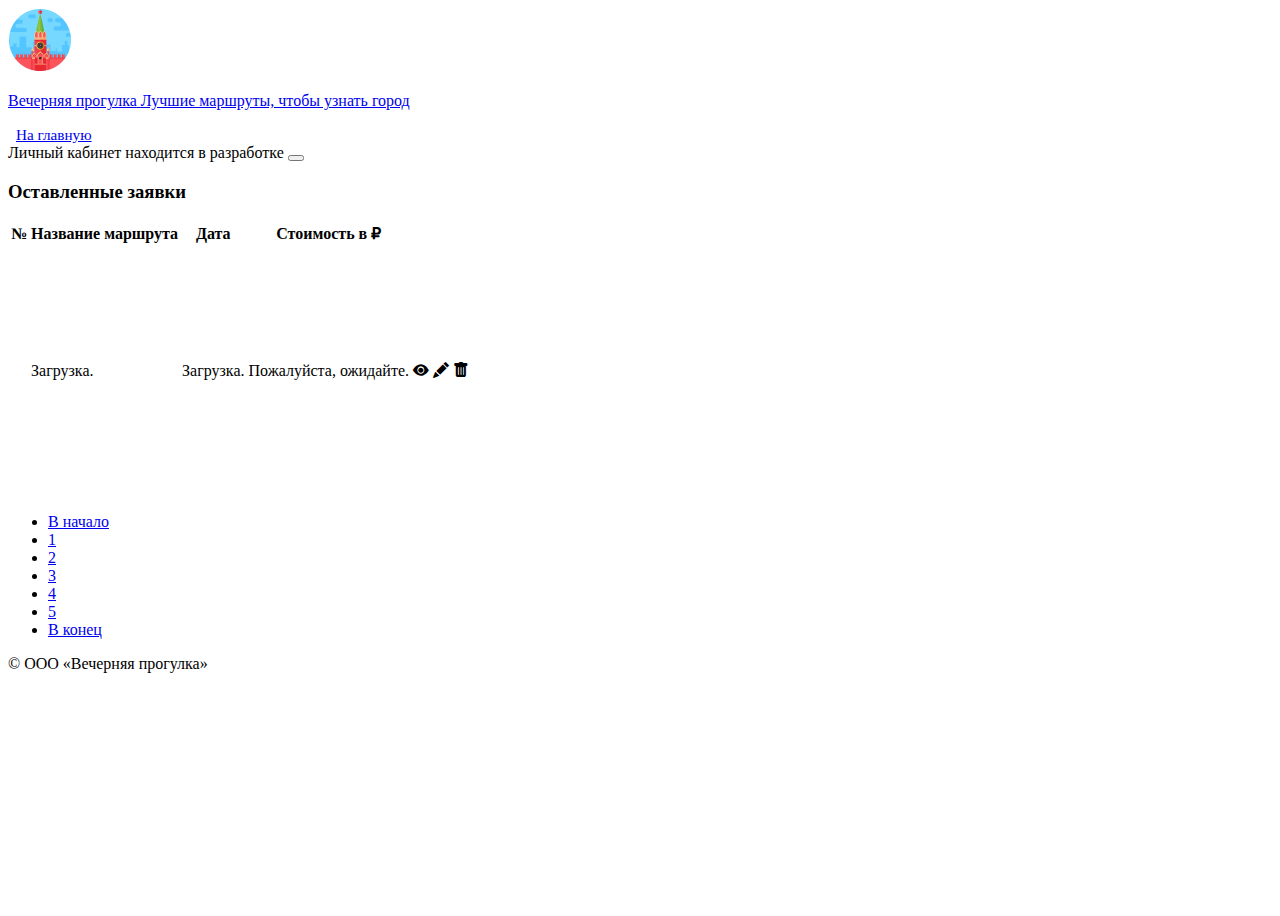
==== account.html @ 48ce873e "lk order table" ====
<!DOCTYPE html>
<html lang="ru">

<head>
    <meta charset="UTF-8">
    <meta http-equiv="X-UA-Compatible" content="IE=edge">
    <meta name="viewport" content="width=device-width, initial-scale=1.0">
    <title>Вечерняя прогулка</title>
    <link href="https://cdn.jsdelivr.net/npm/bootstrap@5.3.0-alpha1/dist/css/bootstrap.min.css" rel="stylesheet"
        integrity="sha384-GLhlTQ8iRABdZLl6O3oVMWSktQOp6b7In1Zl3/Jr59b6EGGoI1aFkw7cmDA6j6gD" crossorigin="anonymous">
    <link rel="stylesheet" href="https://cdn.jsdelivr.net/npm/bootstrap-icons@1.10.2/font/bootstrap-icons.css">
    <link rel="stylesheet" href="style.css">
    <link rel="shortcut icon" href="images/icon-kremlin.png" type="image/x-icon">
    <script defer src="accountscript.js"></script>

    <!-- Рыжевато-коричневый: розовый, темно-коричневый, синий, зеленый, пурпурный; -->
</head>

<body class="d-flex flex-column">
    <header>
        <nav class="navbar bg-info"> <!--bg-body-tertiary -->
            <div class="container-sm flex-md-row flex-column">
                <a class="text-decoration-none d-md-flex align-items-center" href="#">
                    <img src="images/logo-kremlin.png" alt="Logo" height="64" class="mx-auto d-block">
                    <p class="d-flex flex-column mb-0 ms-3 text-light">
                        <span class="fs-3">Вечерняя прогулка</span>
                        <span class="fs-6 text-break">Лучшие маршруты, чтобы узнать город</span>
                    </p>
                </a>
                <a class="text-wrap bg-primary badge account mt-md-0 mt-3" href="index.html">На главную</a>
            </div>
        </nav>
    </header>

    <main>
        <section class="alerts fs-5 container-lg mt-3">
            <div class="alert alert-dismissible alert-danger" role="alert">
                <span class="alert-text">Личный кабинет находится в разработке</span>
                <button type="button" class="btn-close" data-bs-dismiss="alert" aria-label="Close"></button>
            </div>
        </section>

        <section class="container-lg mt-3">
            <h3>Оставленные заявки</h3>
            <table class="table order-table mt-3">
                <thead>
                    <tr>
                        <th scope="col">№</th>
                        <th scope="col">Название маршрута</th>
                        <th scope="col">Дата</th>
                        <th scope="col">Стоимость в &#8381;</th>
                        <th scope="col"></th>
                    </tr>
                </thead>
                <tbody class="order-tbody">
                    <tr>
                        <th scope="row"></th>
                        <td>Загрузка.</td>
                        <td>Загрузка.</td>
                        <td>Пожалуйста, ожидайте.</td>
                        <td class="fs-5">
                            <i class="bi bi-eye-fill" data-bs-toggle="modal" data-bs-target="#new-task"
                                data-action="show"></i>
                            <i class="bi bi-pencil-fill" data-bs-toggle="modal" data-bs-target="#new-task"
                                data-action="edit"></i>
                            <i class="bi bi-trash-fill" data-bs-toggle="modal" data-bs-target="#del-task"></i>
                        </td>
                    </tr>
                </tbody>
            </table>

            <ul class="pagination justify-content-center mt-3">
                <li class="page-item to-start">
                    <a class="page-link disabled" aria-label="Previous" href="#route-list">
                        В начало
                    </a>
                </li>
                <li class="page-item"><a class="page-link active" href="#route-list">1</a></li>
                <li class="page-item"><a class="page-link" href="#route-list">2</a></li>
                <li class="page-item"><a class="page-link" href="#route-list">3</a></li>
                <li class="page-item"><a class="page-link" href="#route-list">4</a></li>
                <li class="page-item"><a class="page-link" href="#route-list">5</a></li>
                <li class="page-item to-end">
                    <a class="page-link" aria-label="Next" href="#route-list">
                        В конец
                    </a>
                </li>
            </ul>
        </section>
    </main>


    <footer class="bg-info d-flex justify-content-center py-2 mt-3 mt-auto">
        <span class="fs-5 text-light">&COPY; ООО «Вечерняя прогулка»</span>
    </footer>

    <template id="alert-template">
        <div class="alert alert-dismissible" role="alert">
            <span class="alert-text"></span>
            <button type="button" class="btn-close" data-bs-dismiss="alert" aria-label="Close"></button>
        </div>
    </template>

    <template id="order-template">
        <tr>
            <th scope="row" class="number"></th>
            <td class="name">Загрузка.</td>
            <td class="date">Загрузка.</td>
            <td class="price">Пожалуйста, ожидайте.</td>
            <td class="fs-5">
                <i class="bi bi-eye-fill" data-bs-toggle="modal" data-bs-target="#new-task"
                    data-action="show"></i>
                <i class="bi bi-pencil-fill" data-bs-toggle="modal" data-bs-target="#new-task"
                    data-action="edit"></i>
                <i class="bi bi-trash-fill" data-bs-toggle="modal" data-bs-target="#del-task"></i>
            </td>
        </tr>
    </template> 

    <script src="https://cdn.jsdelivr.net/npm/bootstrap@5.3.0-alpha1/dist/js/bootstrap.bundle.min.js"
        integrity="sha384-w76AqPfDkMBDXo30jS1Sgez6pr3x5MlQ1ZAGC+nuZB+EYdgRZgiwxhTBTkF7CXvN"
        crossorigin="anonymous"></script>
</body>

</html>
---- style.css ----
body {
    height: 100vh;
}

.account{
    width: 6rem;
    padding: 0.5rem;
    font-size: 0.95rem;
}

.about-company > img{
    height: 100%;
    width: 40%;
}

.heading-line {
    height: 1px;
    background-color: lightgray;
}

.table-success {
    background-color: #d1e7dd;
}

.main-object {
    color: gray;
}

.gid-table {
    gap: 0.5rem;
}

.gid-div {
    padding: 10px;
    border: 1px solid lightgray;
    border-radius: 10px;
    min-width: 250px;
}

.order-inputs {
    width: 75%;
}

i {
    cursor: pointer;
}

.order-table {
    min-height: 276px;
}
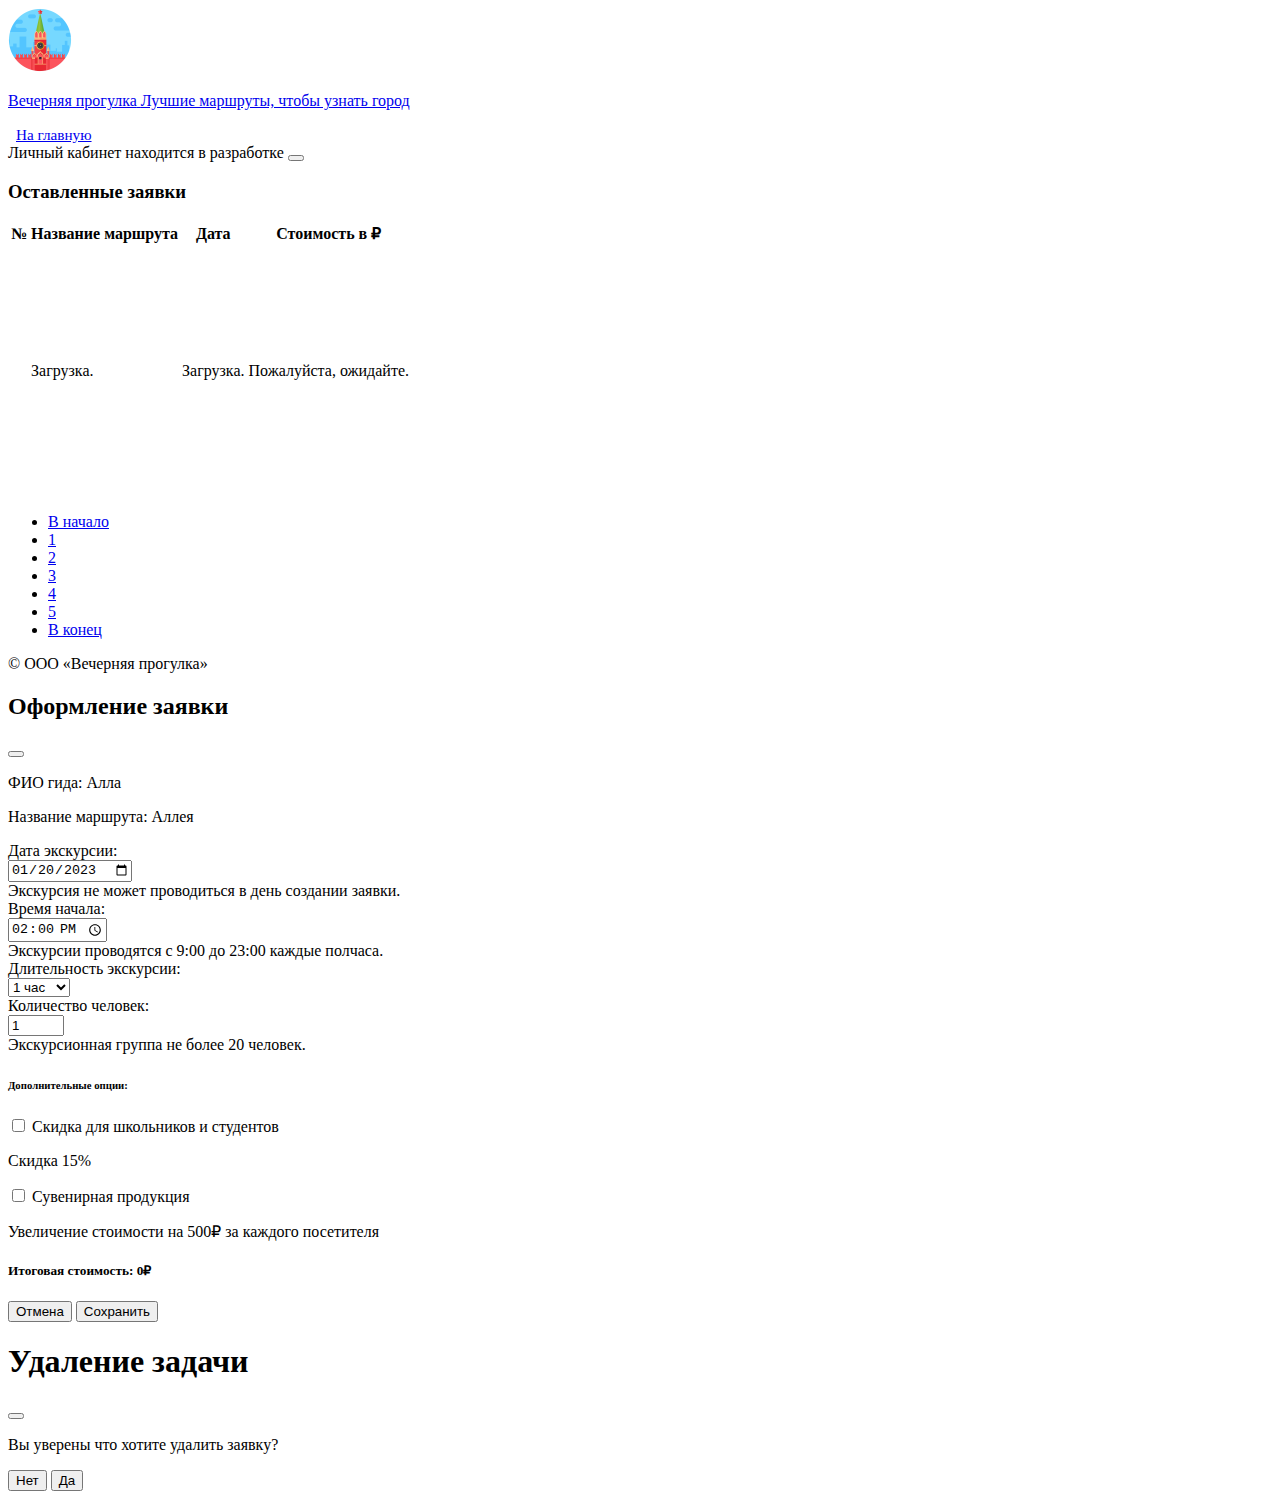
==== commit 5c921677: "modal 70%" ====
--- a/account.html
+++ b/account.html
@@ -42,32 +42,29 @@
 
         <section class="container-lg mt-3">
             <h3>Оставленные заявки</h3>
-            <table class="table order-table mt-3">
-                <thead>
-                    <tr>
-                        <th scope="col">№</th>
-                        <th scope="col">Название маршрута</th>
-                        <th scope="col">Дата</th>
-                        <th scope="col">Стоимость в &#8381;</th>
-                        <th scope="col"></th>
-                    </tr>
-                </thead>
-                <tbody class="order-tbody">
-                    <tr>
-                        <th scope="row"></th>
-                        <td>Загрузка.</td>
-                        <td>Загрузка.</td>
-                        <td>Пожалуйста, ожидайте.</td>
-                        <td class="fs-5">
-                            <i class="bi bi-eye-fill" data-bs-toggle="modal" data-bs-target="#new-task"
-                                data-action="show"></i>
-                            <i class="bi bi-pencil-fill" data-bs-toggle="modal" data-bs-target="#new-task"
-                                data-action="edit"></i>
-                            <i class="bi bi-trash-fill" data-bs-toggle="modal" data-bs-target="#del-task"></i>
-                        </td>
-                    </tr>
-                </tbody>
-            </table>
+            <div class="table-responsive-sm">
+                <table class="table order-table mt-3">
+                    <thead>
+                        <tr>
+                            <th scope="col">№</th>
+                            <th scope="col">Название маршрута</th>
+                            <th scope="col">Дата</th>
+                            <th scope="col">Стоимость в &#8381;</th>
+                            <th scope="col"></th>
+                        </tr>
+                    </thead>
+                    <tbody class="order-tbody">
+                        <tr>
+                            <th scope="row"></th>
+                            <td>Загрузка.</td>
+                            <td>Загрузка.</td>
+                            <td>Пожалуйста, ожидайте.</td>
+                            <td class="fs-5">
+                            </td>
+                        </tr>
+                    </tbody>
+                </table>
+            </div>
 
             <ul class="pagination justify-content-center mt-3">
                 <li class="page-item to-start">
@@ -94,6 +91,127 @@
         <span class="fs-5 text-light">&COPY; ООО «Вечерняя прогулка»</span>
     </footer>
 
+    <div class="modal fade" id="new-order" tabindex="-1" aria-labelledby="exampleModalLabel" aria-hidden="true">
+        <div class="modal-dialog modal-dialog-centered modal-lg">
+            <div class="modal-content">
+                <div class="modal-header">
+                    <h2 class="modal-title fs-5" id="exampleModalLabel">Оформление заявки</h2>
+                    <button type="button" class="btn-close" data-bs-dismiss="modal" aria-label="Close"></button>
+                </div>
+                <div class="modal-body">
+                    <p>ФИО гида: <span class="guide-name">Алла</span></p>
+                    <p>Название маршрута: <span class="route-name">Аллея</span></p>
+                    <form class="needs-validation was-validated new-order-form" novalidate>
+                        <div class="row mb-3">
+                            <div class="col-md-6">
+                                <label class="col-form-label" for="date-excursion">Дата экскурсии:</label>
+                                <div class="order-inputs">
+                                    <input class="form-control" type="date" name="date" id="date-excursion"
+                                        value="2023-01-20" aria-describedby="dateHelpBlock" required>
+                                    <div id="dateHelpBlock" class="form-text">
+                                        Экскурсия не может проводиться в день создании заявки.
+                                    </div>
+                                </div>
+                            </div>
+                            <div class="col-md-6">
+                                <label class="col-form-label" for="time-excursion">Время начала:</label>
+                                <div class="order-inputs">
+                                    <input class="form-control" type="time" name="time" id="time-excursion"
+                                        value="14:00" min="09:00" max="23:00" step="1800"
+                                        aria-describedby="timeHelpBlock" required>
+                                    <div id="timeHelpBlock" class="form-text">
+                                        Экскурсии проводятся с 9:00 до 23:00 каждые полчаса.
+                                    </div>
+                                </div>
+                            </div>
+                        </div>
+                        <div class="row mb-3">
+                            <div class="col-md-6">
+                                <label class="col-form-label" for="duration-excursion">Длительность
+                                    экскурсии:</label>
+                                <div class="order-inputs">
+                                    <select class="form-select" name="duration" id="duration-excursion">
+                                        <option>1 час</option>
+                                        <option>2 часа</option>
+                                        <option>3 часа</option>
+                                    </select>
+                                </div>
+                            </div>
+                            <div class="col-md-6">
+                                <label class="col-form-label" for="persons-excursion">Количество человек: </label>
+                                <div class="order-inputs">
+                                    <input class="form-control" type="number" name="persons" id="persons-excursion"
+                                        value="1" min="1" max="20" aria-describedby="personsHelpBlock" required>
+                                    <div id="personsHelpBlock" class="form-text">
+                                        Экскурсионная группа не более 20 человек.
+                                    </div>
+                                </div>
+                            </div>
+                        </div>
+                        <input type="hidden" name="guide_id" id="guide-id">
+                        <input type="hidden" name="route_id" id="route-id">
+                        <div class="row mb-3">
+                            <h6>Дополнительные опции:</h6>
+                            <div class="col-md-6">
+                                <div class="form-check">
+                                    <input class="form-check-input" type="checkbox" id="option-1"
+                                        name="optionFirst">
+                                    <label class="form-check-label" for="option-1">
+                                        Скидка для школьников и студентов
+                                    </label>
+                                    <p class="text-secondary">Скидка 15%</p>
+                                </div>
+                            </div>
+                            <div class="col-md-6">
+                                <div class="form-check">
+                                    <input class="form-check-input" type="checkbox" id="option-2"
+                                        name="optionSecond">
+                                    <label class="form-check-label" for="option-2">
+                                        Сувенирная продукция
+                                    </label>
+                                    <p class="text-secondary">Увеличение стоимости на 500&#8381; за каждого
+                                        посетителя</p>
+                                </div>
+                            </div>
+                            <!-- 1. Использовать скидку для школьников и студентов. При выборе чекбокса стоимость
+                                уменьшается на 15%.
+                                5. Тематические сувениры для посетителей. Стоимость увеличивается на 500 рублей для
+                                каждого посетителя -->
+                            <div>
+                                <h5>Итоговая стоимость: <span class="total-price">0</span>&#8381;</h5>
+                            </div>
+                        </div>
+                    </form>
+                    <div class="modal-footer">
+                        <button type="button" class="btn btn-secondary" data-bs-dismiss="modal">Отмена</button>
+                        <button type="button" class="btn btn-primary create-new-order disabled"
+                            data-bs-dismiss="modal">Сохранить</button>
+                    </div>
+                </div>
+            </div>
+        </div>
+    </div>
+
+    <div class="modal fade" id="del-order" tabindex="-1" aria-labelledby="exampleModalLabel" aria-hidden="true">
+        <div class="modal-dialog modal-dialog-centered modal-lg">
+            <div class="modal-content">
+                <div class="modal-header">
+                    <h1 class="modal-title fs-5">Удаление задачи</h1>
+                    <button type="button" class="btn-close" data-bs-dismiss="modal" aria-label="Close"></button>
+                </div>
+                <div class="modal-body">
+                    <p>Вы уверены что хотите удалить
+                        заявку?</p>
+                </div>
+                <div class="modal-footer">
+                    <button type="button" class="btn btn-secondary" data-bs-dismiss="modal">Нет</button>
+                    <button type="button" class="btn btn-danger del-order-btn"
+                        data-bs-dismiss="modal">Да</button>
+                </div>
+            </div>
+        </div>
+    </div>
+
     <template id="alert-template">
         <div class="alert alert-dismissible" role="alert">
             <span class="alert-text"></span>
@@ -107,12 +225,13 @@
             <td class="name">Загрузка.</td>
             <td class="date">Загрузка.</td>
             <td class="price">Пожалуйста, ожидайте.</td>
-            <td class="fs-5">
-                <i class="bi bi-eye-fill" data-bs-toggle="modal" data-bs-target="#new-task"
+            <td class="fs-5 buttons-i">
+                <i class="bi bi-eye-fill" data-bs-toggle="modal" data-bs-target="#new-order"
                     data-action="show"></i>
-                <i class="bi bi-pencil-fill" data-bs-toggle="modal" data-bs-target="#new-task"
+                <i class="bi bi-pencil-fill" data-bs-toggle="modal" data-bs-target="#new-order"
                     data-action="edit"></i>
-                <i class="bi bi-trash-fill" data-bs-toggle="modal" data-bs-target="#del-task"></i>
+                <i class="bi bi-trash-fill" data-bs-toggle="modal" data-bs-target="#del-order"
+                    data-action="delete"></i>
             </td>
         </tr>
     </template> 
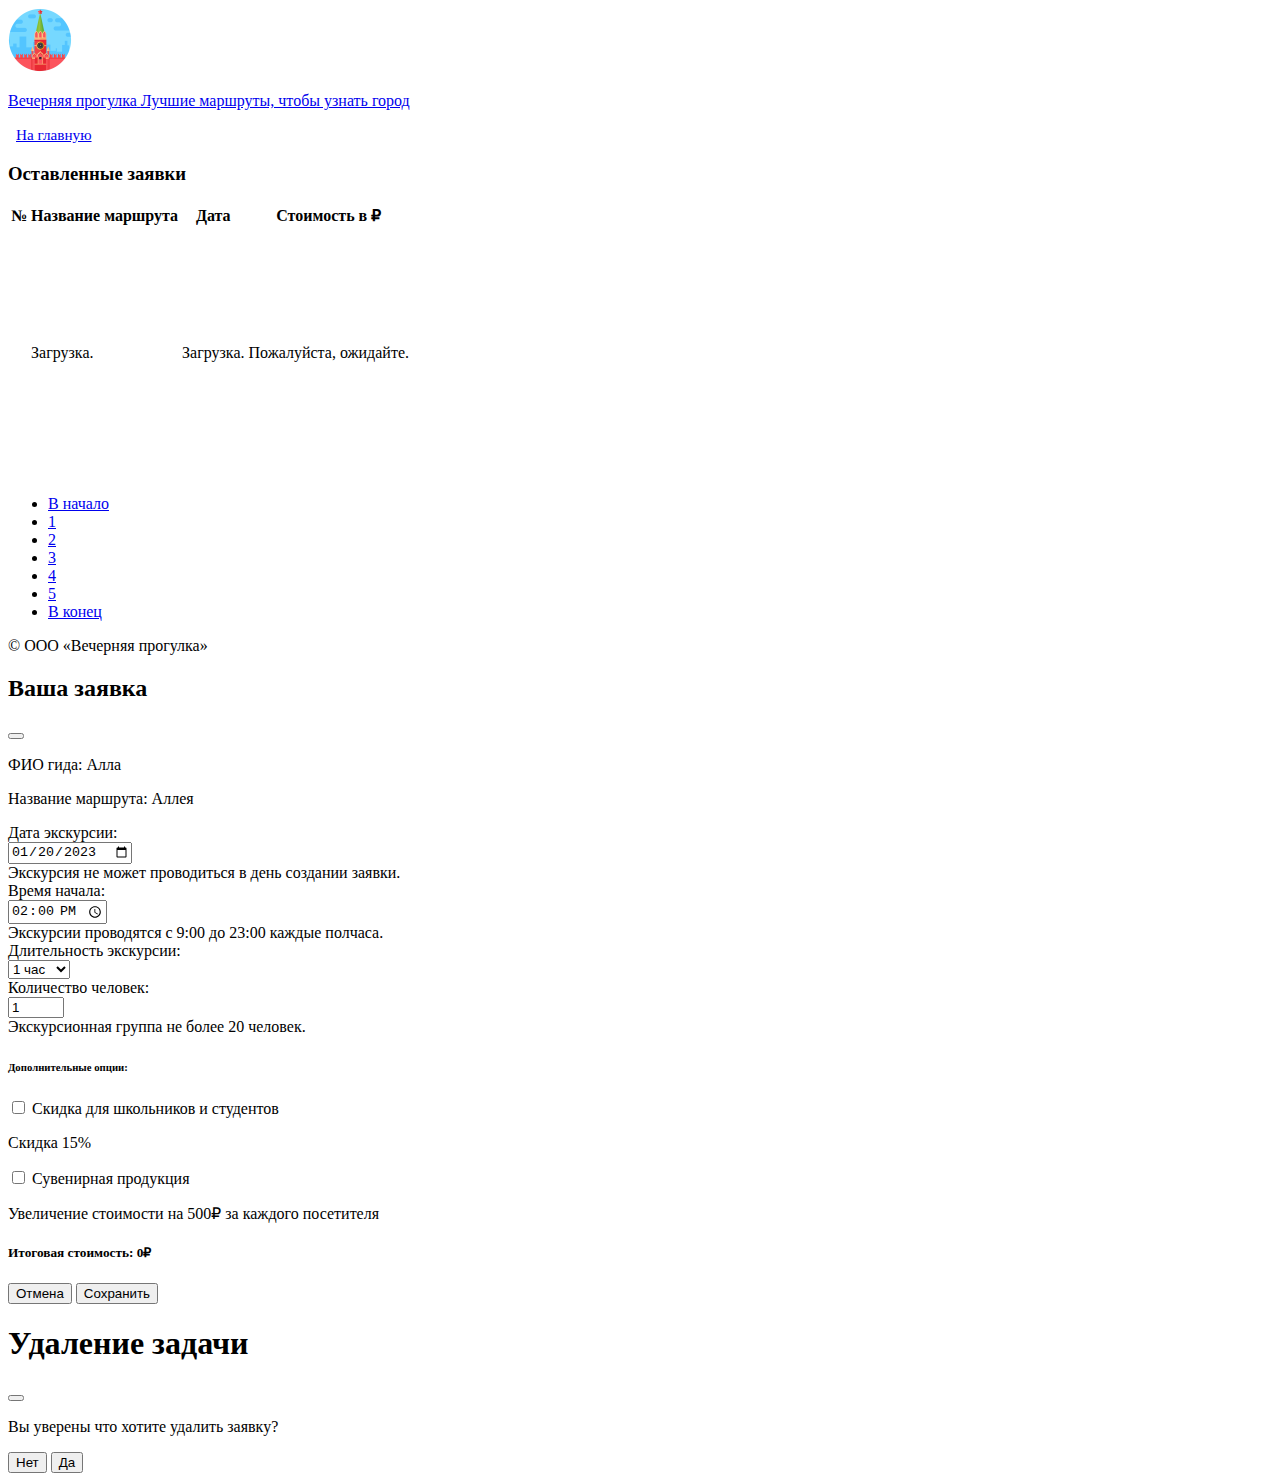
==== commit 9bd47ab0: "lk 85%" ====
--- a/account.html
+++ b/account.html
@@ -34,10 +34,6 @@
 
     <main>
         <section class="alerts fs-5 container-lg mt-3">
-            <div class="alert alert-dismissible alert-danger" role="alert">
-                <span class="alert-text">Личный кабинет находится в разработке</span>
-                <button type="button" class="btn-close" data-bs-dismiss="alert" aria-label="Close"></button>
-            </div>
         </section>
 
         <section class="container-lg mt-3">
@@ -95,7 +91,7 @@
         <div class="modal-dialog modal-dialog-centered modal-lg">
             <div class="modal-content">
                 <div class="modal-header">
-                    <h2 class="modal-title fs-5" id="exampleModalLabel">Оформление заявки</h2>
+                    <h2 class="modal-title fs-5" id="exampleModalLabel">Ваша заявка</h2>
                     <button type="button" class="btn-close" data-bs-dismiss="modal" aria-label="Close"></button>
                 </div>
                 <div class="modal-body">
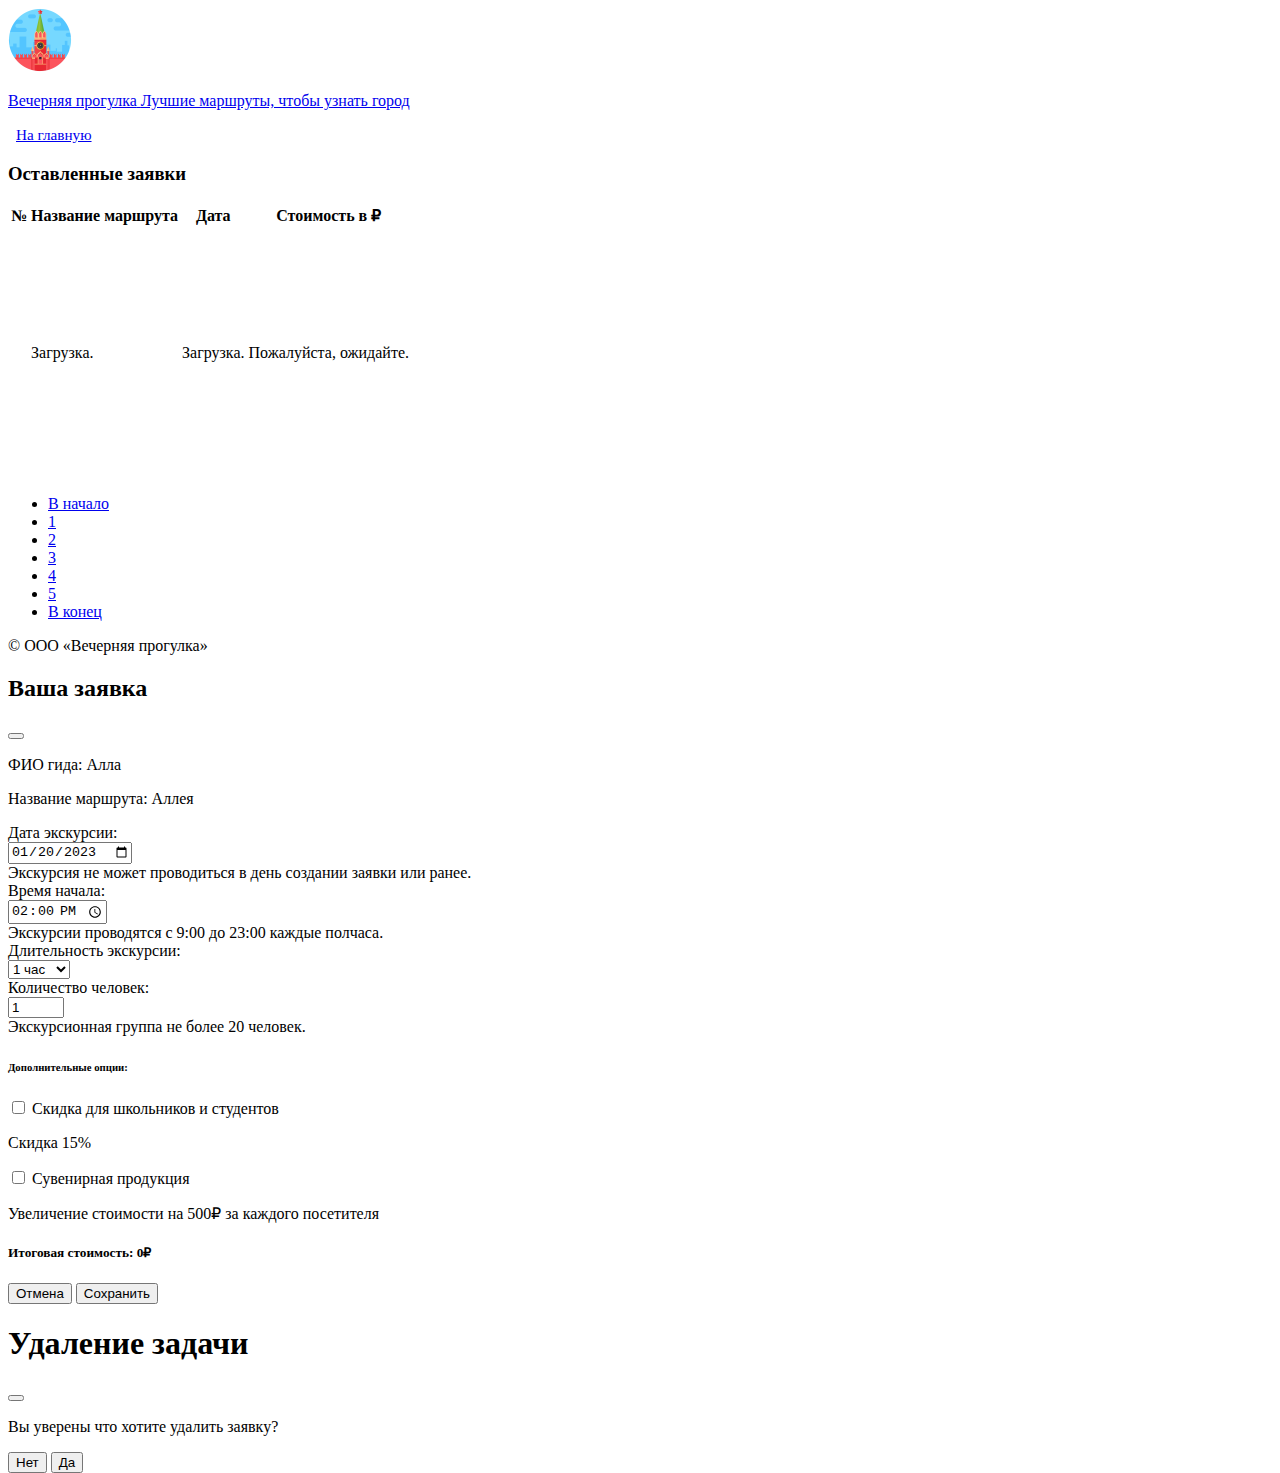
==== commit d3e91a7e: "bugfix: search route, show order, edit date order" ====
--- a/account.html
+++ b/account.html
@@ -62,7 +62,7 @@
                 </table>
             </div>
 
-            <ul class="pagination justify-content-center mt-3">
+            <ul class="pagination justify-content-center align-items-center mt-3">
                 <li class="page-item to-start">
                     <a class="page-link disabled" aria-label="Previous" href="#route-list">
                         В начало
@@ -103,9 +103,9 @@
                                 <label class="col-form-label" for="date-excursion">Дата экскурсии:</label>
                                 <div class="order-inputs">
                                     <input class="form-control" type="date" name="date" id="date-excursion"
-                                        value="2023-01-20" aria-describedby="dateHelpBlock" required>
+                                        value="2023-01-20" aria-describedby="dateHelpBlock" required min="2023-01-15" step="1">
                                     <div id="dateHelpBlock" class="form-text">
-                                        Экскурсия не может проводиться в день создании заявки.
+                                        Экскурсия не может проводиться в день создании заявки или ранее.
                                     </div>
                                 </div>
                             </div>
--- a/style.css
+++ b/style.css
@@ -47,4 +47,8 @@
 
 .order-table {
     min-height: 276px;
+}
+
+.w300 {
+    width: 300px;
 }